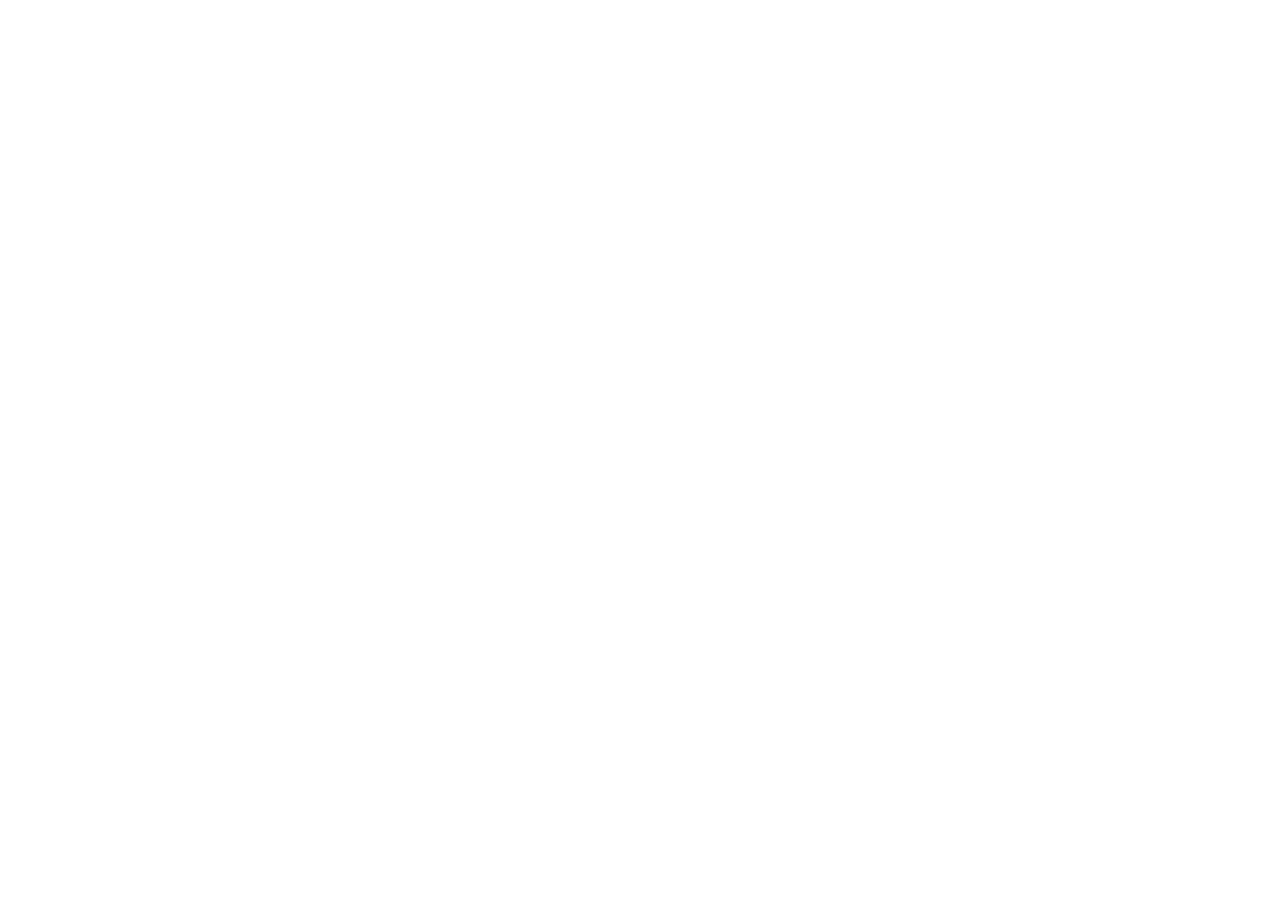
==== index.html @ 873fca6c "Test" ====
<!doctype html>

<html lang="en">
<head>
  <meta charset="utf-8">

  <title>The HTML5 Herald</title>
  <meta name="description" content="The HTML5 Herald">
  <meta name="author" content="SitePoint">

  <link rel="stylesheet" href="css/styles.css?v=1.0">

  <!--[if lt IE 9]>
  <script src="http://html5shiv.googlecode.com/svn/trunk/html5.js"></script>
  <![endif]-->
</head>

<body>
  <script src="js/scripts.js"></script>
</body>
</html>
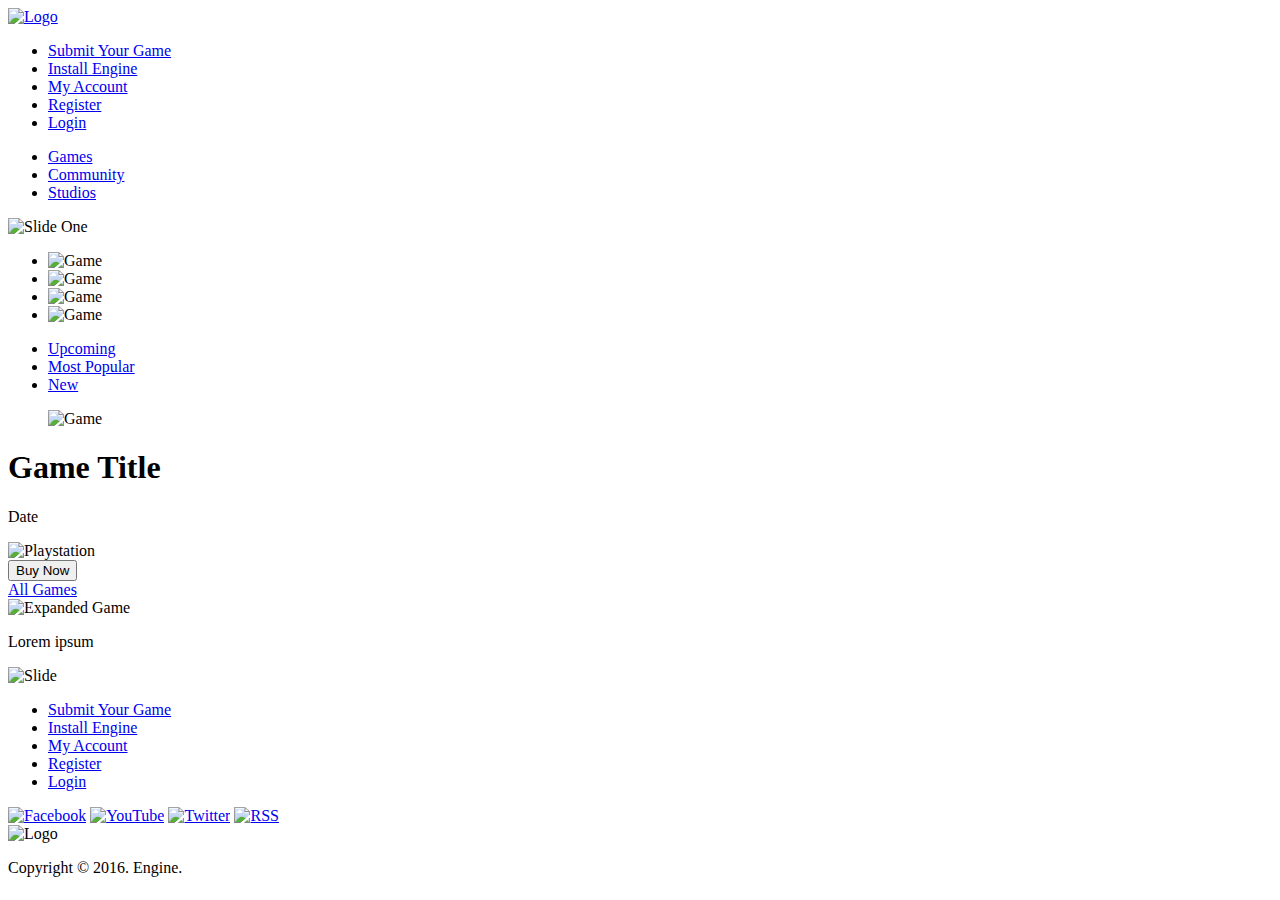
==== commit 325f348f: "CSS path added." ====
--- a/index.html
+++ b/index.html
@@ -4,11 +4,11 @@
 <head>
   <meta charset="utf-8">
 
-  <title>The HTML5 Herald</title>
-  <meta name="description" content="The HTML5 Herald">
-  <meta name="author" content="SitePoint">
+  <title>Engine Homepage</title>
+  <meta name="description" content="Engine Games Market Place">
+  <meta name="author" content="Inventous">
 
-  <link rel="stylesheet" href="css/styles.css?v=1.0">
+  <link rel="stylesheet" href="styles.css?v=1.0">
 
   <!--[if lt IE 9]>
   <script src="http://html5shiv.googlecode.com/svn/trunk/html5.js"></script>
@@ -17,5 +17,175 @@
 
 <body>
   <script src="js/scripts.js"></script>
+
+  <div id="wrapper">
+    <header id="main-header">
+      <div class="htop">
+        <div class="inner">
+          <div class="logo">
+            <a href="#" title="Engine">
+              <img src="images/logo.png" alt="Logo">
+            </a>
+          </div>
+          <!-- .logo -->
+
+          <nav id="main-menu" class="menu">
+            <ul>
+              <li><a href="#">Submit Your Game</a></li>
+              <li><a href="#">Install Engine</a></li>
+              <li><a href="#">My Account</a></li>
+              <li><a href="#">Register</a></li>
+              <li><a href="#">Login</a></li>
+            </ul>
+          </nav>
+          <!-- #main-menu -->
+        </div>
+        <!-- .inner -->
+      </div>
+      <!-- .htop -->
+
+      <div class="hbttm">
+        <div class="inner">
+          <nav id="secondary-menu" class="menu">
+            <ul>
+              <li><a href="#">Games</a></li>
+              <li><a href="#">Community</a></li>
+              <li><a href="#">Studios</a></li>
+            </ul>
+          </nav>
+          <!-- #secondary-menu -->
+        </div>
+        <!-- .inner -->
+      </div>
+      <!-- .hbttm -->
+    </header>
+    <!-- #main-header -->
+
+    <div id="slideshow">
+      <img src="images/slide-one.png" alt="Slide One">
+    </div>
+    <!-- #slideshow -->
+
+    <div id="main-content">
+      <div id="latest-games">
+        <div class="inner">
+          <div class="carousel">
+            <div class="overview">
+              <ul>
+                <li><img src="game.png" alt="Game"></li>
+                <li><img src="game.png" alt="Game"></li>
+                <li><img src="game.png" alt="Game"></li>
+                <li><img src="game.png" alt="Game"></li>
+              </ul>
+            </div>
+            <!-- .overview -->
+          </div>
+          <!-- .carousel -->
+        </div>
+        <!-- .inner -->
+      </div>
+      <!-- #latest-games -->
+
+      <div id="more-games">
+        <div class="inner">
+          <div class="col-left">
+            <div id="tabs">
+              <ul class="ui-tabs">
+                <li><a href="#upcoming">Upcoming</a></li>
+                <li><a href="#most-popular">Most Popular</a></li>
+                <li><a href="#new">New</a></li>
+              </ul>
+              <!-- .ui-tabs -->
+
+              <div class="tab-panel">
+                <div class="game-block">
+                  <figure>
+                    <img src="images/game.png" alt="Game">
+                  </figure>
+
+                  <h1 class="game-title">Game Title</h1>
+
+                  <p>Date</p>
+
+                  <footer class="game-footer">
+                    <div class="platforms">
+                      <img src="images/playstation.png" alt="Playstation">
+                    </div>
+                    <!-- .platforms -->
+
+                    <div class="buy">
+                      <button class="btn" href="#">Buy Now</button>
+                    </div>
+                    <!-- .buy -->
+                  </footer>
+                  <!-- .game-footer -->
+                </div>
+                <!-- .game-block -->
+
+                <a href="#">All Games</a>
+              </div>
+              <!-- .tab-panel -->
+            </div>
+            <!-- #tabs -->
+          </div>
+          <!-- .col-left -->
+
+          <div class="col-right">
+            <div class="expanded-game">
+              <img src="images/expanded-game.png" alt="Expanded Game">
+
+              <p>Lorem ipsum</p>
+            </div>
+            <!-- .expanded-game -->
+
+            <div id="mini-slideshow">
+              <img src="images/mini-slideshow.png" alt="Slide">
+            </div>
+            <!-- #mini-slideshow -->
+          </div>
+          <!-- .col-right -->
+        </div>
+        <!-- .inner -->
+      </div>
+      <!-- #more-games -->
+    </div>
+    <!-- #main-content -->
+
+    <footer id="main-footer">
+      <div class="inner">
+        <nav id="footer-menu" class="menu">
+          <ul>
+            <li><a href="#">Submit Your Game</a></li>
+            <li><a href="#">Install Engine</a></li>
+            <li><a href="#">My Account</a></li>
+            <li><a href="#">Register</a></li>
+            <li><a href="#">Login</a></li>
+          </ul>
+        </nav>
+        <!-- #footer-menu -->
+
+        <div id="social-media">
+          <a href="#" target="_blank"><img src="images/socia/facebook.png" alt="Facebook"></a>
+          <a href="#" target="_blank"><img src="images/socia/youtube.png" alt="YouTube"></a>
+          <a href="#" target="_blank"><img src="images/socia/twitter.png" alt="Twitter"></a>
+          <a href="#" target="_blank"><img src="images/socia/rss.png" alt="RSS"></a>
+        </div>
+        <!-- #social-media -->
+
+        <div id="footer-logo">
+          <img src="images/logo.png" alt="Logo">
+        </div>
+        <!-- #footer-logo -->
+
+        <div id="copyright">
+          <p>Copyright &copy; 2016. Engine.</p>
+        </div>
+        <!-- #copyright -->
+      </div>
+      <!-- .inner -->
+    </footer>
+    <!-- #main-footer -->
+  </div>
+  <!-- #wrapper -->
 </body>
 </html>
